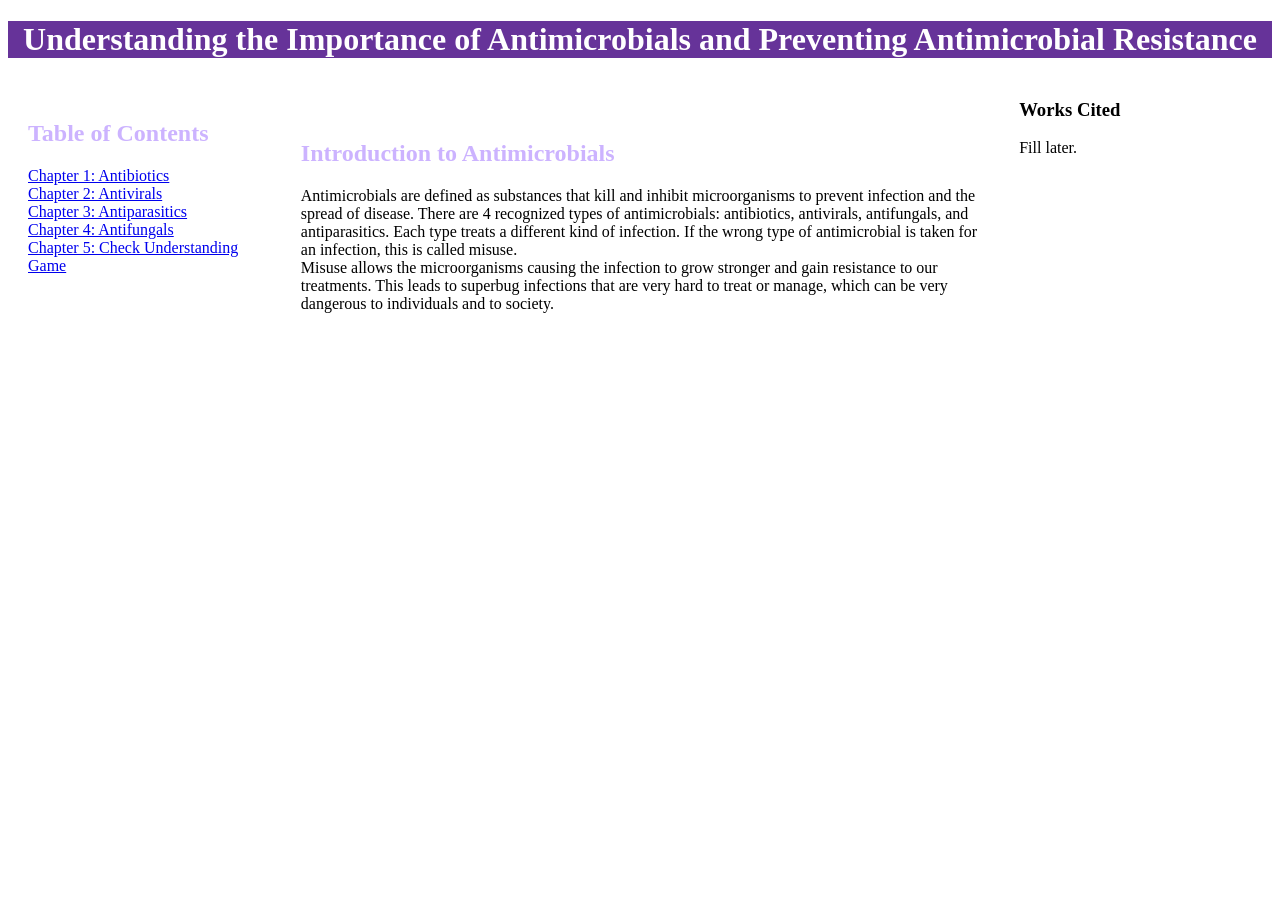
==== docs/index.html @ e9701cb9 "Fix HTML formatting and improve antimicrobial description" ====
<!DOCTYPE html>
<html lang="en">
<head>
  <meta charset="UTF-8">
  <meta name="viewport" content="width=device-width, initial-scale=1.0">
  <meta name="author" content="Caroline Saxton">
  <link rel="stylesheet" href="styles.css">
    <title>Understanding Antimicrobials</title>
</head>
<header>
  <h1>Understanding the Importance of Antimicrobials and Preventing Antimicrobial Resistance</h1>
</header>
<section>
  <nav>
    <h2>Table of Contents</h2>
    <ol>
      <li><a href="chapter-1.html">Chapter 1: Antibiotics</a></li>
      <li><a href="chapter-2.html">Chapter 2: Antivirals</a></li>
      <li><a href="chapter-3.html">Chapter 3: Antiparasitics</a></li>
      <li><a href="chapter-4.html">Chapter 4: Antifungals</a></li>
      <li><a href="chapter-5.html">Chapter 5: Check Understanding Game</a></li>
    </ol>
  </nav>
  <article>
    <h2>Introduction to Antimicrobials</h2>
    <p>    Antimicrobials are defined as substances that kill and inhibit microorganisms to prevent infection and the spread of disease. 
    There are 4 recognized types of antimicrobials: antibiotics, antivirals, antifungals, and antiparasitics.
    Each type treats a different kind of infection. If the wrong type of antimicrobial is taken for an infection, this is called misuse. <br>
    Misuse allows the microorganisms causing the infection to grow stronger and gain resistance to our treatments.
    This leads to superbug infections that are very hard to treat or manage, which can be very dangerous to individuals and to society.
    </p>
  </article>
  <aside>
    <h3>Works Cited</h3>
    <p>Fill later.</p>
  </aside>
</section>
</html>
---- docs/styles.css ----
* {
  box-sizing: border-box;
}
header {
  text-align: center; 
  background-color: rebeccapurple;
  color: #ffffff;
}
h2 {
  color:#ccb3ff;
}
nav {
  float: left;
  width: 20%;
  padding: 20px;
  color: #ccb3ff;
}
nav ol {
  list-style-type: none;
  padding: 0;
}
article {
  float: left;
  width: 60%;
  padding: 40px;
}
aside {
  float: right;
  width: 20%;
  padding: 20 px;
}
section: :after {
  content:"";
  display: table;
  clear: both;
}
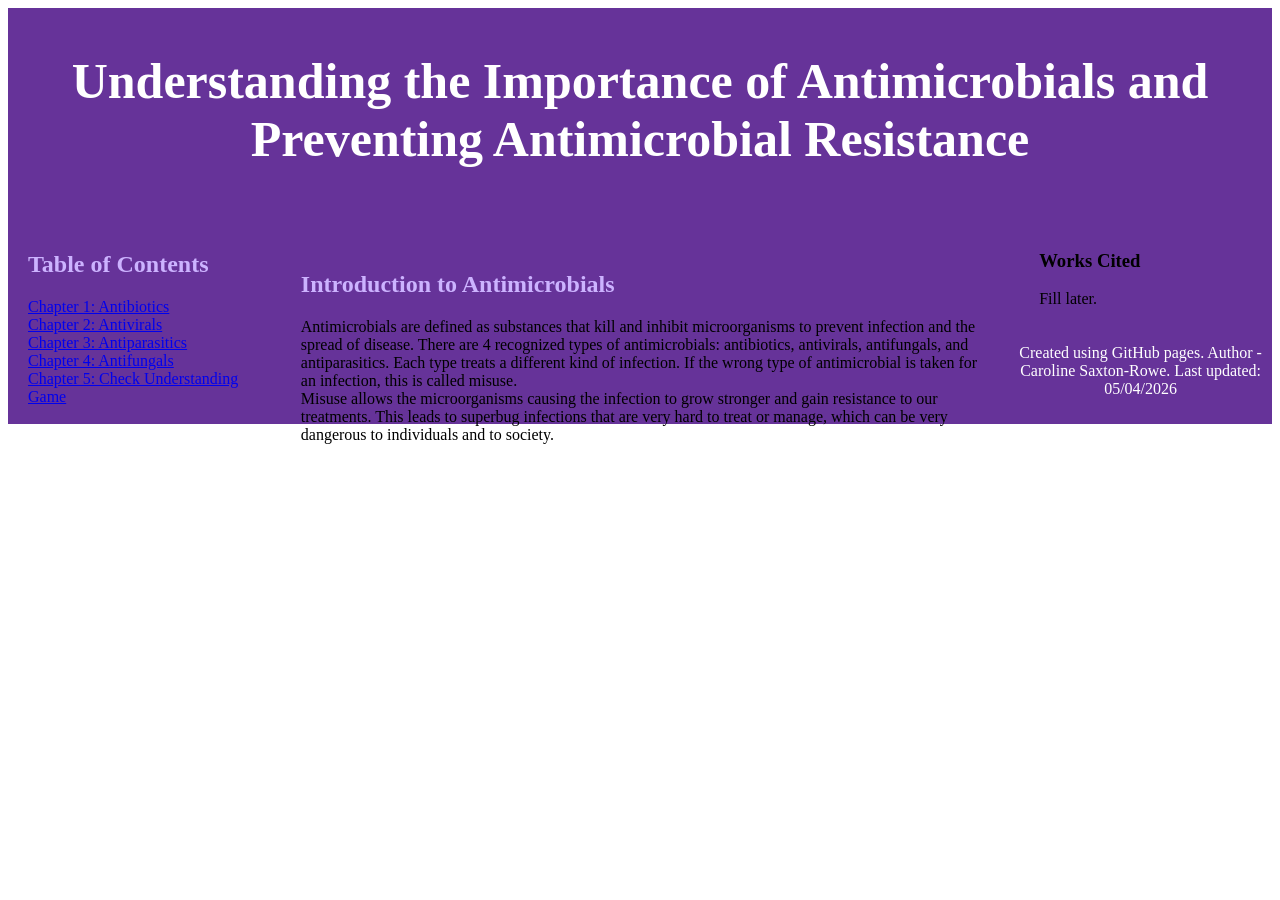
==== commit 8d13dfc8: "Add footer with author and last updated information" ====
--- a/docs/index.html
+++ b/docs/index.html
@@ -35,4 +35,7 @@
     <p>Fill later.</p>
   </aside>
 </section>
+<footer>
+  <p>Created using GitHub pages. Author - Caroline Saxton-Rowe. Last updated: 05/04/2026 </p>
+</footer>
 </html>
--- a/docs/styles.css
+++ b/docs/styles.css
@@ -4,6 +4,8 @@
 header {
   text-align: center; 
   background-color: rebeccapurple;
+  padding: 10px;
+  font-size: 25px;
   color: #ffffff;
 }
 h2 {
@@ -27,10 +29,16 @@
 aside {
   float: right;
   width: 20%;
-  padding: 20 px;
+  padding: 20px;
 }
 section: :after {
   content:"";
   display: table;
   clear: both;
 }
+footer {
+  text-align: center;
+  background-color: rebeccapurple;
+  padding: 10px;
+  color: #ffffff;
+}
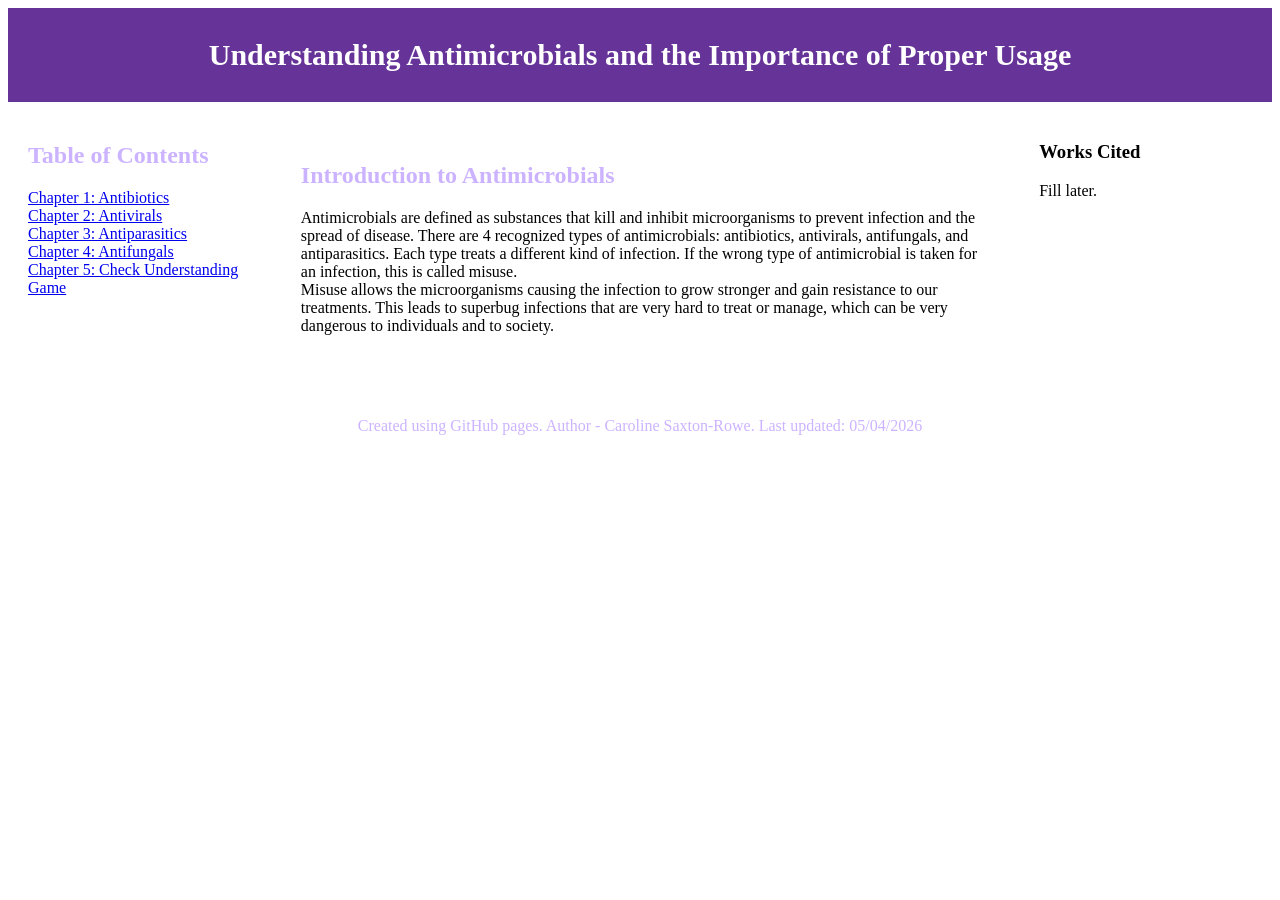
==== commit 5473c1d4: "Update header title for clarity on antimicrobials" ====
--- a/docs/index.html
+++ b/docs/index.html
@@ -8,7 +8,7 @@
     <title>Understanding Antimicrobials</title>
 </head>
 <header>
-  <h1>Understanding the Importance of Antimicrobials and Preventing Antimicrobial Resistance</h1>
+  <h1>Understanding Antimicrobials and the Importance of Proper Usage</h1>
 </header>
 <section>
   <nav>
--- a/docs/styles.css
+++ b/docs/styles.css
@@ -5,7 +5,7 @@
   text-align: center; 
   background-color: rebeccapurple;
   padding: 10px;
-  font-size: 25px;
+  font-size: 15px;
   color: #ffffff;
 }
 h2 {
@@ -32,13 +32,20 @@
   padding: 20px;
 }
 section: :after {
-  content:"";
+  content: "";
   display: table;
   clear: both;
 }
 footer {
   text-align: center;
-  background-color: rebeccapurple;
+  clear: both;
   padding: 10px;
-  color: #ffffff;
+  color: #ccb3ff;
 }
+img {
+  float: left;
+  padding: 15px;
+}
+p.clear {
+  clear: left;
+}
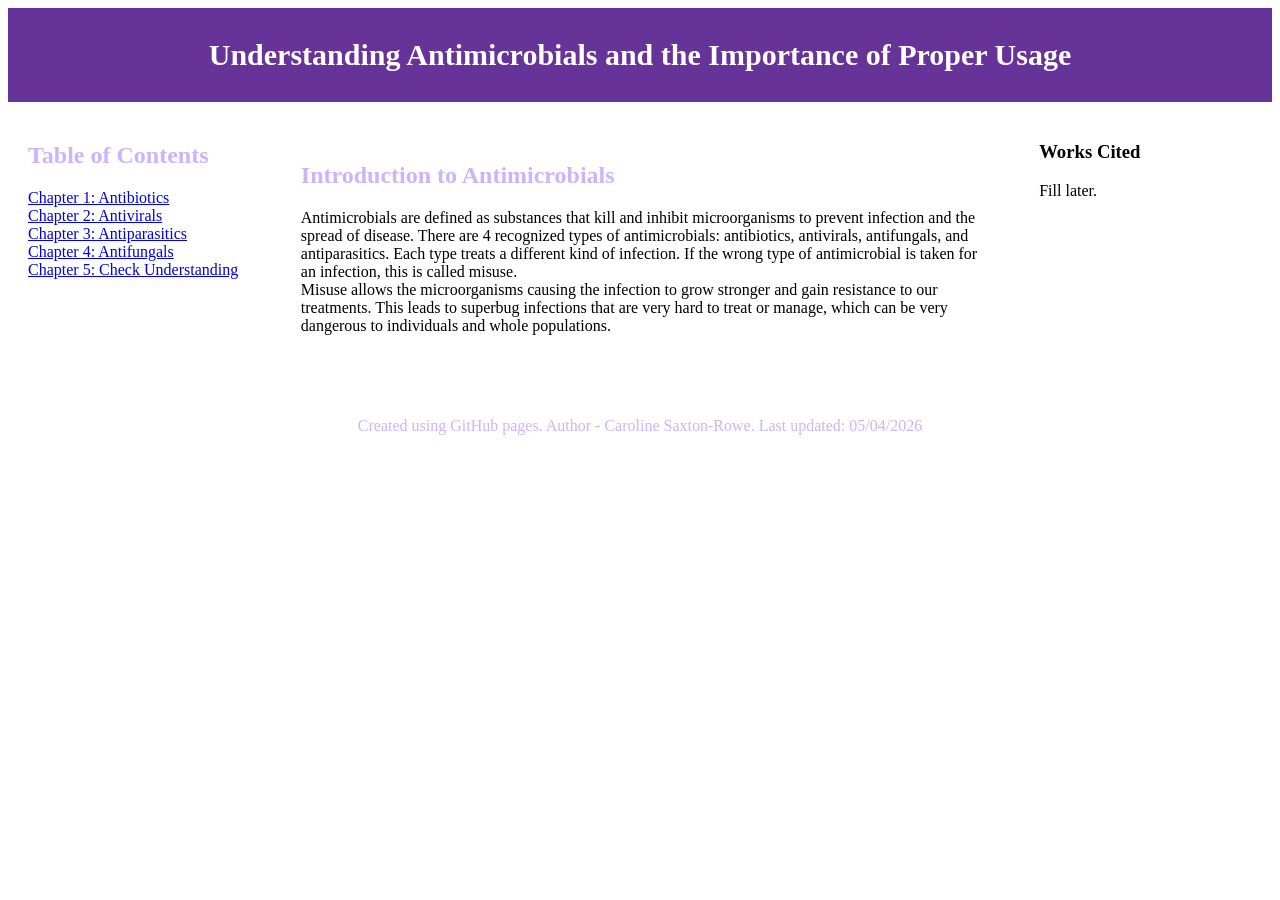
==== commit f1e42728: "Modify chapter 5 link and enhance introduction text Updated chapter 5 link text and improved clarity" ====
--- a/docs/index.html
+++ b/docs/index.html
@@ -18,16 +18,16 @@
       <li><a href="chapter-2.html">Chapter 2: Antivirals</a></li>
       <li><a href="chapter-3.html">Chapter 3: Antiparasitics</a></li>
       <li><a href="chapter-4.html">Chapter 4: Antifungals</a></li>
-      <li><a href="chapter-5.html">Chapter 5: Check Understanding Game</a></li>
+      <li><a href="chapter-5.html">Chapter 5: Check Understanding</a></li>
     </ol>
   </nav>
   <article>
     <h2>Introduction to Antimicrobials</h2>
-    <p>    Antimicrobials are defined as substances that kill and inhibit microorganisms to prevent infection and the spread of disease. 
+    <p>Antimicrobials are defined as substances that kill and inhibit microorganisms to prevent infection and the spread of disease. 
     There are 4 recognized types of antimicrobials: antibiotics, antivirals, antifungals, and antiparasitics.
     Each type treats a different kind of infection. If the wrong type of antimicrobial is taken for an infection, this is called misuse. <br>
     Misuse allows the microorganisms causing the infection to grow stronger and gain resistance to our treatments.
-    This leads to superbug infections that are very hard to treat or manage, which can be very dangerous to individuals and to society.
+    This leads to superbug infections that are very hard to treat or manage, which can be very dangerous to individuals and whole populations.
     </p>
   </article>
   <aside>
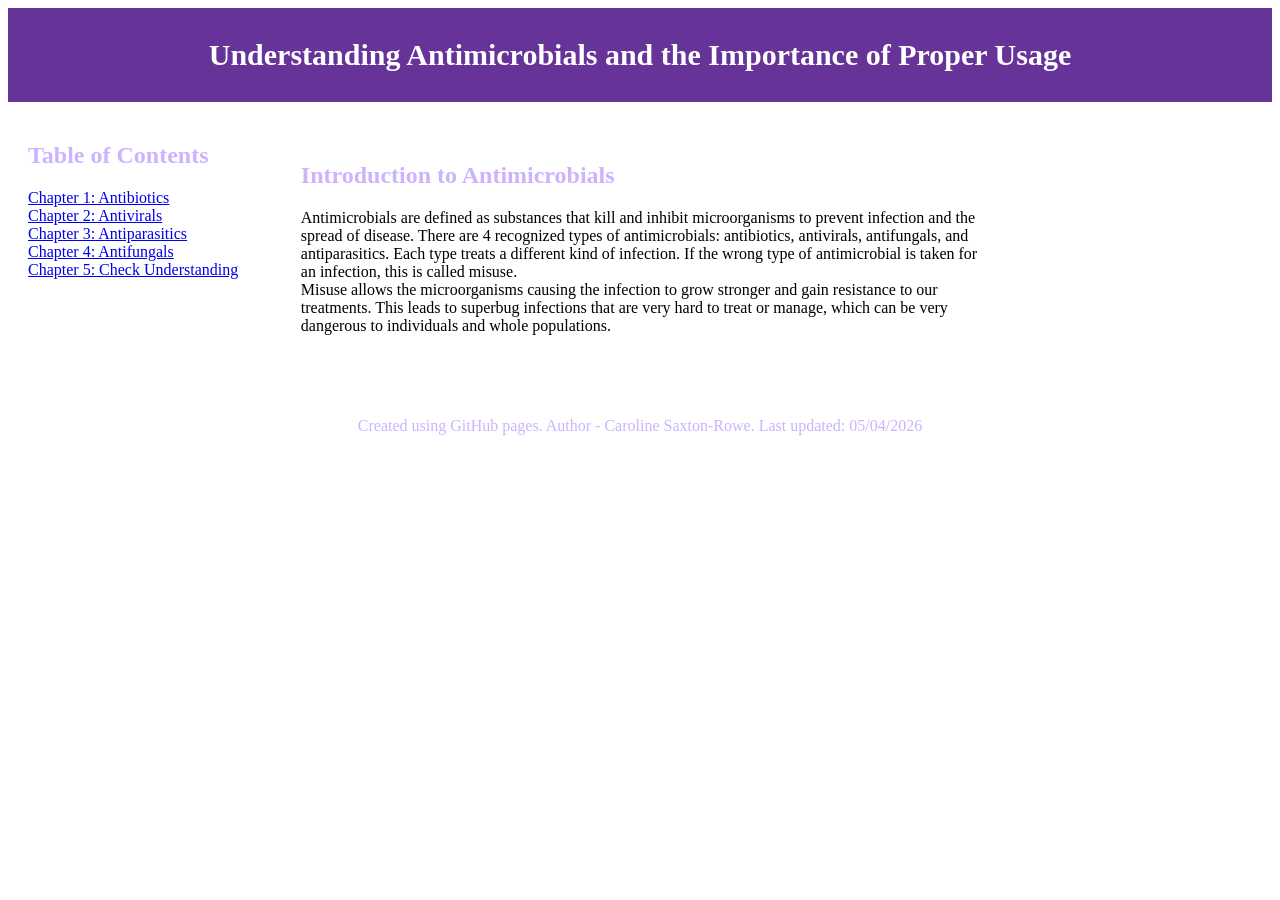
==== commit 6ca48e90: "Remove 'Works Cited' section from index.html Removed the 'Works Cited' section from the document." ====
--- a/docs/index.html
+++ b/docs/index.html
@@ -30,10 +30,6 @@
     This leads to superbug infections that are very hard to treat or manage, which can be very dangerous to individuals and whole populations.
     </p>
   </article>
-  <aside>
-    <h3>Works Cited</h3>
-    <p>Fill later.</p>
-  </aside>
 </section>
 <footer>
   <p>Created using GitHub pages. Author - Caroline Saxton-Rowe. Last updated: 05/04/2026 </p>
--- a/docs/styles.css
+++ b/docs/styles.css
@@ -49,3 +49,8 @@
 p.clear {
   clear: left;
 }
+divb {
+  width: 160px;
+  height: 160px;
+  border: 2px solid #ccb3ff;
+}
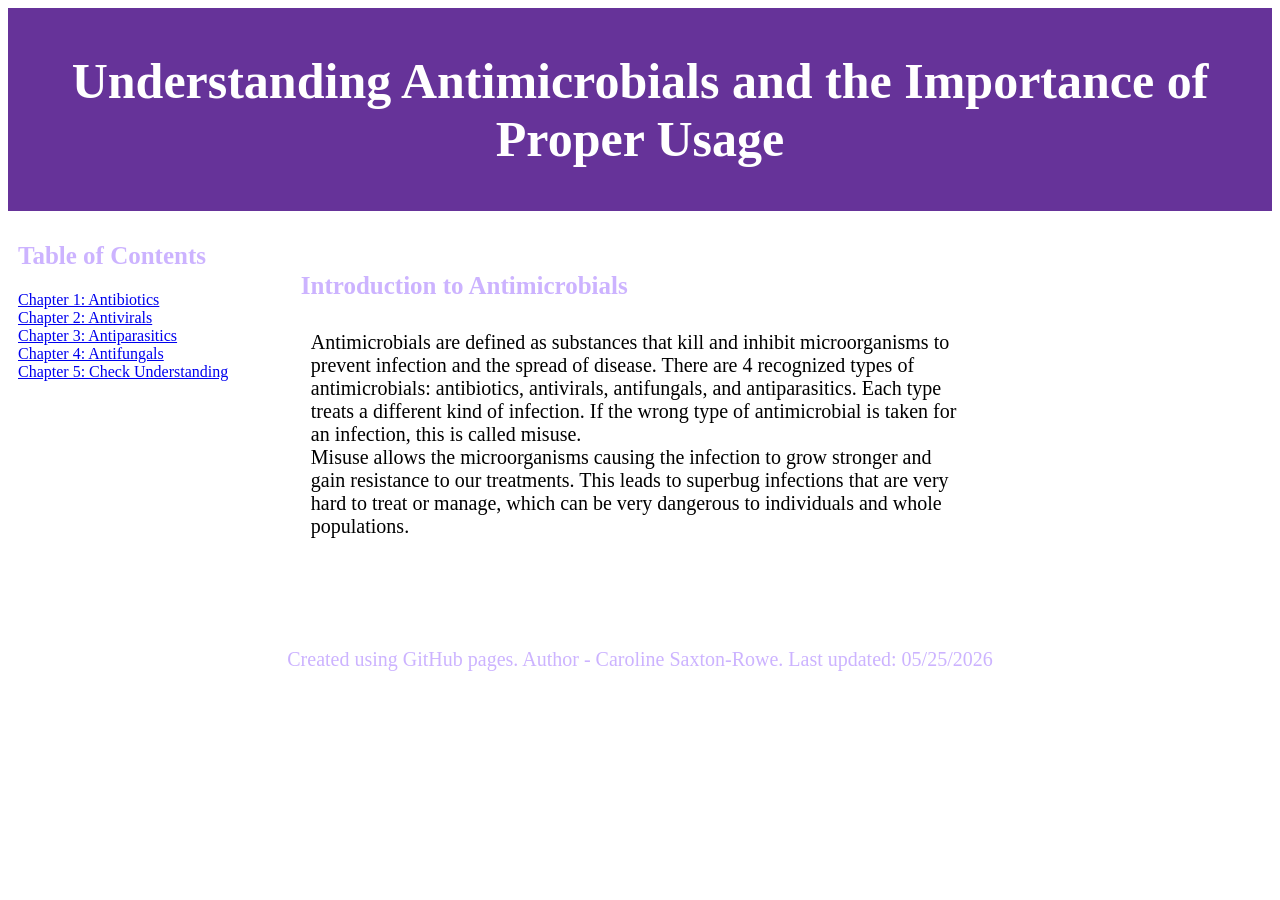
==== commit 7b4b6196: "Update index.html" ====
--- a/docs/index.html
+++ b/docs/index.html
@@ -32,6 +32,6 @@
   </article>
 </section>
 <footer>
-  <p>Created using GitHub pages. Author - Caroline Saxton-Rowe. Last updated: 05/04/2026 </p>
+  <p>Created using GitHub pages. Author - Caroline Saxton-Rowe. Last updated: 05/25/2026 </p>
 </footer>
 </html>
--- a/docs/styles.css
+++ b/docs/styles.css
@@ -5,16 +5,21 @@
   text-align: center; 
   background-color: rebeccapurple;
   padding: 10px;
-  font-size: 15px;
+  font-size: 25px;
   color: #ffffff;
 }
 h2 {
   color:#ccb3ff;
+  font-size: 25px;
+}
+p {
+  padding: 10px;
+  font-size: 20px;
 }
 nav {
   float: left;
   width: 20%;
-  padding: 20px;
+  padding: 10px;
   color: #ccb3ff;
 }
 nav ol {
@@ -49,8 +54,9 @@
 p.clear {
   clear: left;
 }
-divb {
+#divb {
   width: 160px;
   height: 160px;
-  border: 2px solid #ccb3ff;
+  padding: 10px;
+  border: 1px solid #aaaaaa;
 }
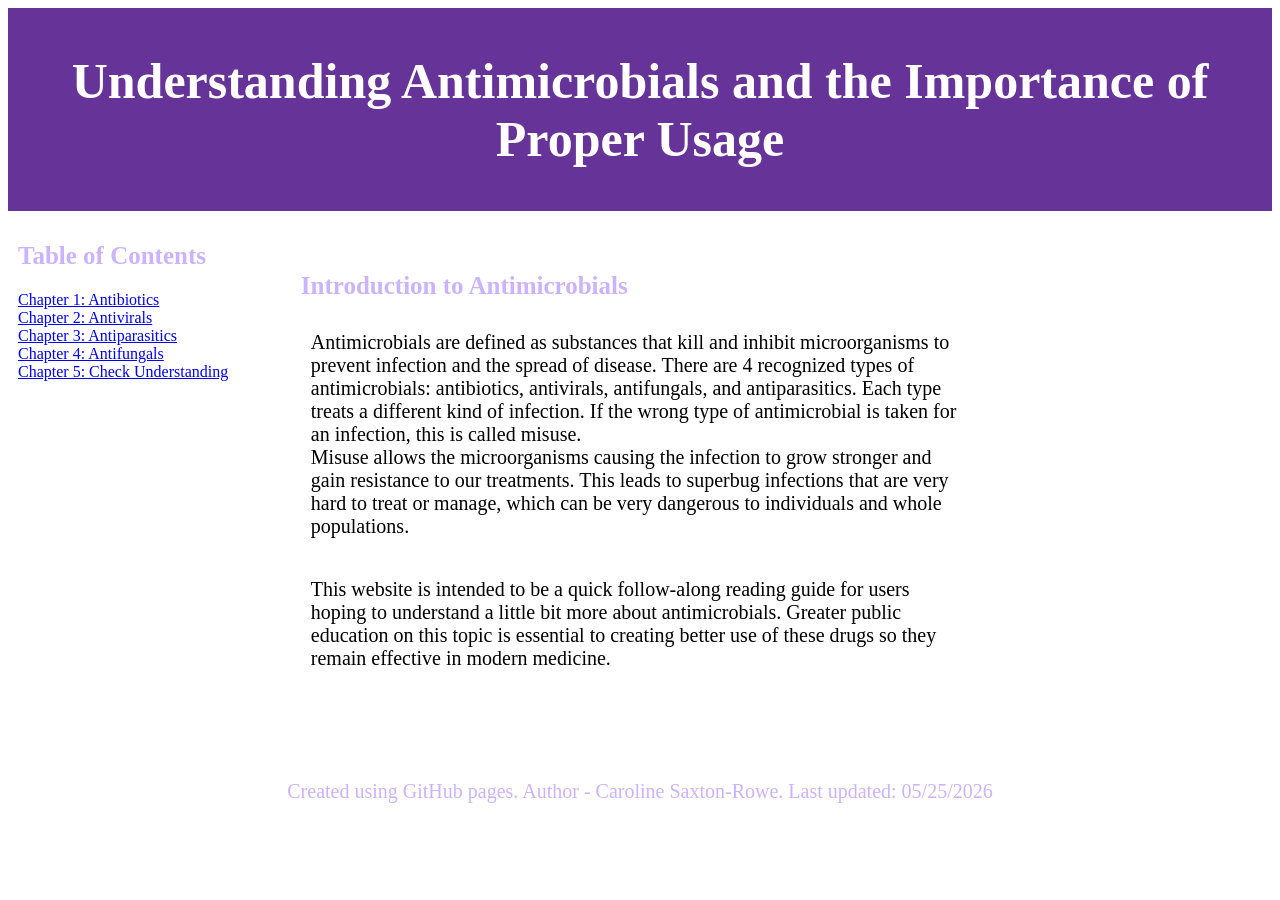
==== commit 326ea4e1: "Update index.html" ====
--- a/docs/index.html
+++ b/docs/index.html
@@ -29,6 +29,8 @@
     Misuse allows the microorganisms causing the infection to grow stronger and gain resistance to our treatments.
     This leads to superbug infections that are very hard to treat or manage, which can be very dangerous to individuals and whole populations.
     </p>
+    <p>This website is intended to be a quick follow-along reading guide for users hoping to understand a little bit more about antimicrobials. 
+      Greater public education on this topic is essential to creating better use of these drugs so they remain effective in modern medicine.</p>
   </article>
 </section>
 <footer>
